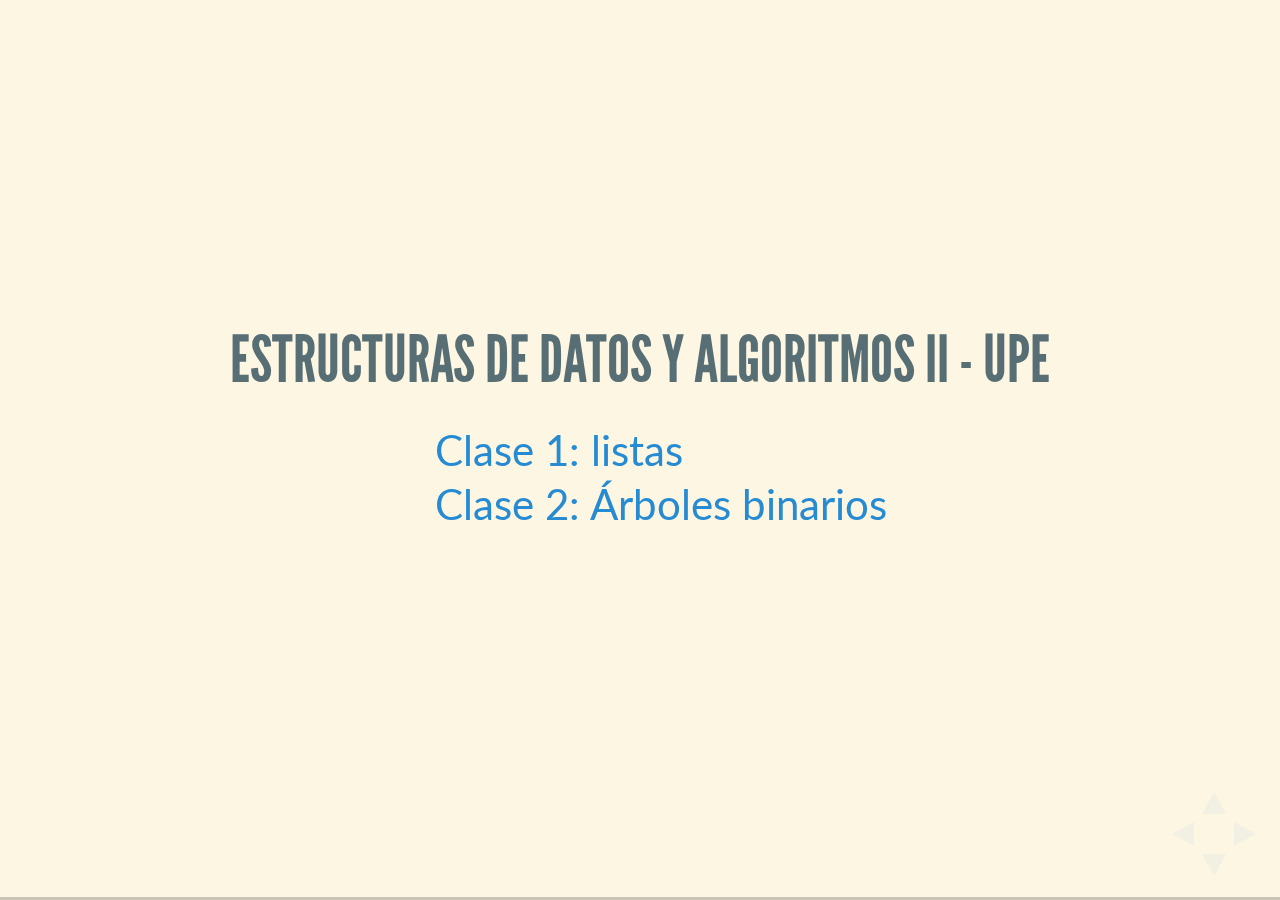
==== index.html @ 0b1352e3 "initial commit" ====
<!doctype html>
<html lang="es">
  <head>
    <meta charset="utf-8">

    <title>Estructuras de Datos y Algoritmos II</title>

    <meta name="Estructuras de Datos y Algoritmos II">
    <meta name="author" content="Fernando Martínez">

    <meta name="apple-mobile-web-app-capable" content="yes" />
    <meta name="apple-mobile-web-app-status-bar-style" content="black-translucent" />

    <meta name="viewport" content="width=device-width, initial-scale=1.0, maximum-scale=1.0, user-scalable=no, minimal-ui">

    <link rel="stylesheet" href="css/reveal.css">
    <link rel="stylesheet" href="css/theme/solarized.css" id="theme">

    <!-- Code syntax highlighting -->
    <link rel="stylesheet" href="lib/css/zenburn.css">

    <!-- Printing and PDF exports -->
    <script>
     var link = document.createElement( 'link' );
     link.rel = 'stylesheet';
     link.type = 'text/css';
     link.href = window.location.search.match( /print-pdf/gi ) ? 'css/print/pdf.css' : 'css/print/paper.css';
     document.getElementsByTagName( 'head' )[0].appendChild( link );
    </script>

    <link rel="stylesheet" href="/css/helpers.css">

    <!--[if lt IE 9]>
    <script src="lib/js/html5shiv.js"></script>
    <![endif]-->
  </head>

  <body>
    <div class="reveal">
      <div class="slides">
	<section>
	  <h3>  Estructuras de Datos y Algoritmos II - UPE </h3>
          <ul style="list-style: none">   
            <li> <a href="clase1.html"> Clase 1: listas </a></li>
            <li> <a href="clase2.html"> Clase 2: Árboles binarios </a></li>
          </ul>
	</section>
      </div>
      
    <script src="lib/js/head.min.js"></script>
    <script src="js/reveal.js"></script>
    <script>

     // Full list of configuration options available at:
     // https://github.com/hakimel/reveal.js#configuration
     Reveal.initialize({
       controls: true,
       progress: true,
       history: true,
       center: true,

       transition: 'slide', // none/fade/slide/convex/concave/zoom

       // Optional reveal.js plugins
       dependencies: [
	 { src: 'lib/js/classList.js', condition: function() { return !document.body.classList; } },
	 { src: 'plugin/markdown/marked.js', condition: function() { return !!document.querySelector( '[data-markdown]' ); } },
	 { src: 'plugin/markdown/markdown.js', condition: function() { return !!document.querySelector( '[data-markdown]' ); } },
	 { src: 'plugin/highlight/highlight.js', async: true, condition: function() { return !!document.querySelector( 'pre code' ); }, callback: function() { hljs.initHighlightingOnLoad(); } },
	 { src: 'plugin/zoom-js/zoom.js', async: true },
	 { src: 'plugin/notes/notes.js', async: true }
       ]
     });

    </script>

  </body>
</html>
---- css/reveal.css ----
/*!
 * reveal.js
 * http://lab.hakim.se/reveal-js
 * MIT licensed
 *
 * Copyright (C) 2015 Hakim El Hattab, http://hakim.se
 */
/*********************************************
 * RESET STYLES
 *********************************************/
html, body, .reveal div, .reveal span, .reveal applet, .reveal object, .reveal iframe, .reveal h1, .reveal h2, .reveal h3, .reveal h4, .reveal h5, .reveal h6, .reveal p, .reveal blockquote, .reveal pre, .reveal a, .reveal abbr, .reveal acronym, .reveal address, .reveal big, .reveal cite, .reveal code, .reveal del, .reveal dfn, .reveal em, .reveal img, .reveal ins, .reveal kbd, .reveal q, .reveal s, .reveal samp, .reveal small, .reveal strike, .reveal strong, .reveal sub, .reveal sup, .reveal tt, .reveal var, .reveal b, .reveal u, .reveal center, .reveal dl, .reveal dt, .reveal dd, .reveal ol, .reveal ul, .reveal li, .reveal fieldset, .reveal form, .reveal label, .reveal legend, .reveal table, .reveal caption, .reveal tbody, .reveal tfoot, .reveal thead, .reveal tr, .reveal th, .reveal td, .reveal article, .reveal aside, .reveal canvas, .reveal details, .reveal embed, .reveal figure, .reveal figcaption, .reveal footer, .reveal header, .reveal hgroup, .reveal menu, .reveal nav, .reveal output, .reveal ruby, .reveal section, .reveal summary, .reveal time, .reveal mark, .reveal audio, video {
  margin: 0;
  padding: 0;
  border: 0;
  font-size: 100%;
  font: inherit;
  vertical-align: baseline; }

.reveal article, .reveal aside, .reveal details, .reveal figcaption, .reveal figure, .reveal footer, .reveal header, .reveal hgroup, .reveal menu, .reveal nav, .reveal section {
  display: block; }

/*********************************************
 * GLOBAL STYLES
 *********************************************/
html, body {
  width: 100%;
  height: 100%;
  overflow: hidden; }

body {
  position: relative;
  line-height: 1;
  background-color: #fff;
  color: #000; }

::-moz-selection {
  background: #FF5E99;
  color: #fff;
  text-shadow: none; }

::selection {
  background: #FF5E99;
  color: #fff;
  text-shadow: none; }

/*********************************************
 * VIEW FRAGMENTS
 *********************************************/
.reveal .slides section .fragment {
  opacity: 0;
  visibility: hidden;
  -webkit-transition: all 0.2s ease;
          transition: all 0.2s ease; }
  .reveal .slides section .fragment.visible {
    opacity: 1;
    visibility: visible; }

.reveal .slides section .fragment.grow {
  opacity: 1;
  visibility: visible; }
  .reveal .slides section .fragment.grow.visible {
    -webkit-transform: scale(1.3);
        -ms-transform: scale(1.3);
            transform: scale(1.3); }

.reveal .slides section .fragment.shrink {
  opacity: 1;
  visibility: visible; }
  .reveal .slides section .fragment.shrink.visible {
    -webkit-transform: scale(0.7);
        -ms-transform: scale(0.7);
            transform: scale(0.7); }

.reveal .slides section .fragment.zoom-in {
  -webkit-transform: scale(0.1);
      -ms-transform: scale(0.1);
          transform: scale(0.1); }
  .reveal .slides section .fragment.zoom-in.visible {
    -webkit-transform: scale(1);
        -ms-transform: scale(1);
            transform: scale(1); }

.reveal .slides section .fragment.roll-in {
  -webkit-transform: rotateX(90deg);
          transform: rotateX(90deg); }
  .reveal .slides section .fragment.roll-in.visible {
    -webkit-transform: rotateX(0);
            transform: rotateX(0); }

.reveal .slides section .fragment.fade-out {
  opacity: 1;
  visibility: visible; }
  .reveal .slides section .fragment.fade-out.visible {
    opacity: 0;
    visibility: hidden; }

.reveal .slides section .fragment.semi-fade-out {
  opacity: 1;
  visibility: visible; }
  .reveal .slides section .fragment.semi-fade-out.visible {
    opacity: 0.5;
    visibility: visible; }

.reveal .slides section .fragment.strike {
  opacity: 1; }
  .reveal .slides section .fragment.strike.visible {
    text-decoration: line-through; }

.reveal .slides section .fragment.current-visible {
  opacity: 0;
  visibility: hidden; }
  .reveal .slides section .fragment.current-visible.current-fragment {
    opacity: 1;
    visibility: visible; }

.reveal .slides section .fragment.highlight-red, .reveal .slides section .fragment.highlight-current-red, .reveal .slides section .fragment.highlight-green, .reveal .slides section .fragment.highlight-current-green, .reveal .slides section .fragment.highlight-blue, .reveal .slides section .fragment.highlight-current-blue {
  opacity: 1;
  visibility: visible; }

.reveal .slides section .fragment.highlight-red.visible {
  color: #ff2c2d; }

.reveal .slides section .fragment.highlight-green.visible {
  color: #17ff2e; }

.reveal .slides section .fragment.highlight-blue.visible {
  color: #1b91ff; }

.reveal .slides section .fragment.highlight-current-red.current-fragment {
  color: #ff2c2d; }

.reveal .slides section .fragment.highlight-current-green.current-fragment {
  color: #17ff2e; }

.reveal .slides section .fragment.highlight-current-blue.current-fragment {
  color: #1b91ff; }

/*********************************************
 * DEFAULT ELEMENT STYLES
 *********************************************/
/* Fixes issue in Chrome where italic fonts did not appear when printing to PDF */
.reveal:after {
  content: '';
  font-style: italic; }

.reveal iframe {
  z-index: 1; }

/** Prevents layering issues in certain browser/transition combinations */
.reveal a {
  position: relative; }

.reveal .stretch {
  max-width: none;
  max-height: none; }

.reveal pre.stretch code {
  height: 100%;
  max-height: 100%;
  -moz-box-sizing: border-box;
       box-sizing: border-box; }

/*********************************************
 * CONTROLS
 *********************************************/
.reveal .controls {
  display: none;
  position: fixed;
  width: 110px;
  height: 110px;
  z-index: 30;
  right: 10px;
  bottom: 10px;
  -webkit-user-select: none; }

.reveal .controls div {
  position: absolute;
  opacity: 0.05;
  width: 0;
  height: 0;
  border: 12px solid transparent;
  -webkit-transform: scale(0.9999);
      -ms-transform: scale(0.9999);
          transform: scale(0.9999);
  -webkit-transition: all 0.2s ease;
          transition: all 0.2s ease;
  -webkit-tap-highlight-color: rgba(0, 0, 0, 0); }

.reveal .controls div.enabled {
  opacity: 0.7;
  cursor: pointer; }

.reveal .controls div.enabled:active {
  margin-top: 1px; }

.reveal .controls div.navigate-left {
  top: 42px;
  border-right-width: 22px;
  border-right-color: #000; }

.reveal .controls div.navigate-left.fragmented {
  opacity: 0.3; }

.reveal .controls div.navigate-right {
  left: 74px;
  top: 42px;
  border-left-width: 22px;
  border-left-color: #000; }

.reveal .controls div.navigate-right.fragmented {
  opacity: 0.3; }

.reveal .controls div.navigate-up {
  left: 42px;
  border-bottom-width: 22px;
  border-bottom-color: #000; }

.reveal .controls div.navigate-up.fragmented {
  opacity: 0.3; }

.reveal .controls div.navigate-down {
  left: 42px;
  top: 74px;
  border-top-width: 22px;
  border-top-color: #000; }

.reveal .controls div.navigate-down.fragmented {
  opacity: 0.3; }

/*********************************************
 * PROGRESS BAR
 *********************************************/
.reveal .progress {
  position: fixed;
  display: none;
  height: 3px;
  width: 100%;
  bottom: 0;
  left: 0;
  z-index: 10;
  background-color: rgba(0, 0, 0, 0.2); }

.reveal .progress:after {
  content: '';
  display: block;
  position: absolute;
  height: 20px;
  width: 100%;
  top: -20px; }

.reveal .progress span {
  display: block;
  height: 100%;
  width: 0px;
  background-color: #000;
  -webkit-transition: width 800ms cubic-bezier(0.26, 0.86, 0.44, 0.985);
          transition: width 800ms cubic-bezier(0.26, 0.86, 0.44, 0.985); }

/*********************************************
 * SLIDE NUMBER
 *********************************************/
.reveal .slide-number {
  position: fixed;
  display: block;
  right: 15px;
  bottom: 15px;
  opacity: 0.5;
  z-index: 31;
  font-size: 12px; }

/*********************************************
 * SLIDES
 *********************************************/
.reveal {
  position: relative;
  width: 100%;
  height: 100%;
  -ms-touch-action: none;
      touch-action: none; }

.reveal .slides {
  position: absolute;
  width: 100%;
  height: 100%;
  top: 0;
  right: 0;
  bottom: 0;
  left: 0;
  margin: auto;
  overflow: visible;
  z-index: 1;
  text-align: center;
  -webkit-perspective: 600px;
          perspective: 600px;
  -webkit-perspective-origin: 50% 40%;
          perspective-origin: 50% 40%; }

.reveal .slides > section {
  -ms-perspective: 600px; }

.reveal .slides > section, .reveal .slides > section > section {
  display: none;
  position: absolute;
  width: 100%;
  padding: 20px 0px;
  z-index: 10;
  -webkit-transform-style: preserve-3d;
          transform-style: preserve-3d;
  -webkit-transition: -webkit-transform-origin 800ms cubic-bezier(0.26, 0.86, 0.44, 0.985), -webkit-transform 800ms cubic-bezier(0.26, 0.86, 0.44, 0.985), visibility 800ms cubic-bezier(0.26, 0.86, 0.44, 0.985), opacity 800ms cubic-bezier(0.26, 0.86, 0.44, 0.985);
          transition: -ms-transform-origin 800ms cubic-bezier(0.26, 0.86, 0.44, 0.985), transform 800ms cubic-bezier(0.26, 0.86, 0.44, 0.985), visibility 800ms cubic-bezier(0.26, 0.86, 0.44, 0.985), opacity 800ms cubic-bezier(0.26, 0.86, 0.44, 0.985);
          transition: transform-origin 800ms cubic-bezier(0.26, 0.86, 0.44, 0.985), transform 800ms cubic-bezier(0.26, 0.86, 0.44, 0.985), visibility 800ms cubic-bezier(0.26, 0.86, 0.44, 0.985), opacity 800ms cubic-bezier(0.26, 0.86, 0.44, 0.985); }

/* Global transition speed settings */
.reveal[data-transition-speed="fast"] .slides section {
  -webkit-transition-duration: 400ms;
          transition-duration: 400ms; }

.reveal[data-transition-speed="slow"] .slides section {
  -webkit-transition-duration: 1200ms;
          transition-duration: 1200ms; }

/* Slide-specific transition speed overrides */
.reveal .slides section[data-transition-speed="fast"] {
  -webkit-transition-duration: 400ms;
          transition-duration: 400ms; }

.reveal .slides section[data-transition-speed="slow"] {
  -webkit-transition-duration: 1200ms;
          transition-duration: 1200ms; }

.reveal .slides > section.stack {
  padding-top: 0;
  padding-bottom: 0; }

.reveal .slides > section.present, .reveal .slides > section > section.present {
  display: block;
  z-index: 11;
  opacity: 1; }

.reveal.center, .reveal.center .slides, .reveal.center .slides section {
  min-height: 0 !important; }

/* Don't allow interaction with invisible slides */
.reveal .slides > section.future, .reveal .slides > section > section.future, .reveal .slides > section.past, .reveal .slides > section > section.past {
  pointer-events: none; }

.reveal.overview .slides > section, .reveal.overview .slides > section > section {
  pointer-events: auto; }

.reveal .slides > section.past, .reveal .slides > section.future, .reveal .slides > section > section.past, .reveal .slides > section > section.future {
  opacity: 0; }

/*********************************************
 * SLIDE TRANSITION
 * Aliased 'linear' for backwards compatibility
 *********************************************/
.reveal.slide section, .reveal.linear section {
  -webkit-backface-visibility: hidden;
          backface-visibility: hidden; }

.reveal .slides > section[data-transition=slide].past, .reveal.slide .slides > section:not([data-transition]).past, .reveal .slides > section[data-transition=linear].past, .reveal.linear .slides > section:not([data-transition]).past {
  -webkit-transform: translate(-150%, 0);
      -ms-transform: translate(-150%, 0);
          transform: translate(-150%, 0); }

.reveal .slides > section[data-transition=slide].future, .reveal.slide .slides > section:not([data-transition]).future, .reveal .slides > section[data-transition=linear].future, .reveal.linear .slides > section:not([data-transition]).future {
  -webkit-transform: translate(150%, 0);
      -ms-transform: translate(150%, 0);
          transform: translate(150%, 0); }

.reveal .slides > section > section[data-transition=slide].past, .reveal.slide .slides > section > section:not([data-transition]).past, .reveal .slides > section > section[data-transition=linear].past, .reveal.linear .slides > section > section:not([data-transition]).past {
  -webkit-transform: translate(0, -150%);
      -ms-transform: translate(0, -150%);
          transform: translate(0, -150%); }

.reveal .slides > section > section[data-transition=slide].future, .reveal.slide .slides > section > section:not([data-transition]).future, .reveal .slides > section > section[data-transition=linear].future, .reveal.linear .slides > section > section:not([data-transition]).future {
  -webkit-transform: translate(0, 150%);
      -ms-transform: translate(0, 150%);
          transform: translate(0, 150%); }

/*********************************************
 * CONVEX TRANSITION
 * Aliased 'default' for backwards compatibility
 *********************************************/
.reveal .slides > section[data-transition=default].past, .reveal.default .slides > section:not([data-transition]).past, .reveal .slides > section[data-transition=convex].past, .reveal.convex .slides > section:not([data-transition]).past {
  -webkit-transform: translate3d(-100%, 0, 0) rotateY(-90deg) translate3d(-100%, 0, 0);
          transform: translate3d(-100%, 0, 0) rotateY(-90deg) translate3d(-100%, 0, 0); }

.reveal .slides > section[data-transition=default].future, .reveal.default .slides > section:not([data-transition]).future, .reveal .slides > section[data-transition=convex].future, .reveal.convex .slides > section:not([data-transition]).future {
  -webkit-transform: translate3d(100%, 0, 0) rotateY(90deg) translate3d(100%, 0, 0);
          transform: translate3d(100%, 0, 0) rotateY(90deg) translate3d(100%, 0, 0); }

.reveal .slides > section > section[data-transition=default].past, .reveal.default .slides > section > section:not([data-transition]).past, .reveal .slides > section > section[data-transition=convex].past, .reveal.convex .slides > section > section:not([data-transition]).past {
  -webkit-transform: translate3d(0, -300px, 0) rotateX(70deg) translate3d(0, -300px, 0);
          transform: translate3d(0, -300px, 0) rotateX(70deg) translate3d(0, -300px, 0); }

.reveal .slides > section > section[data-transition=default].future, .reveal.default .slides > section > section:not([data-transition]).future, .reveal .slides > section > section[data-transition=convex].future, .reveal.convex .slides > section > section:not([data-transition]).future {
  -webkit-transform: translate3d(0, 300px, 0) rotateX(-70deg) translate3d(0, 300px, 0);
          transform: translate3d(0, 300px, 0) rotateX(-70deg) translate3d(0, 300px, 0); }

/*********************************************
 * CONCAVE TRANSITION
 *********************************************/
.reveal .slides > section[data-transition=concave].past, .reveal.concave .slides > section:not([data-transition]).past {
  -webkit-transform: translate3d(-100%, 0, 0) rotateY(90deg) translate3d(-100%, 0, 0);
          transform: translate3d(-100%, 0, 0) rotateY(90deg) translate3d(-100%, 0, 0); }

.reveal .slides > section[data-transition=concave].future, .reveal.concave .slides > section:not([data-transition]).future {
  -webkit-transform: translate3d(100%, 0, 0) rotateY(-90deg) translate3d(100%, 0, 0);
          transform: translate3d(100%, 0, 0) rotateY(-90deg) translate3d(100%, 0, 0); }

.reveal .slides > section > section[data-transition=concave].past, .reveal.concave .slides > section > section:not([data-transition]).past {
  -webkit-transform: translate3d(0, -80%, 0) rotateX(-70deg) translate3d(0, -80%, 0);
          transform: translate3d(0, -80%, 0) rotateX(-70deg) translate3d(0, -80%, 0); }

.reveal .slides > section > section[data-transition=concave].future, .reveal.concave .slides > section > section:not([data-transition]).future {
  -webkit-transform: translate3d(0, 80%, 0) rotateX(70deg) translate3d(0, 80%, 0);
          transform: translate3d(0, 80%, 0) rotateX(70deg) translate3d(0, 80%, 0); }

/*********************************************
 * ZOOM TRANSITION
 *********************************************/
.reveal .slides > section[data-transition=zoom], .reveal.zoom .slides > section:not([data-transition]) {
  -webkit-transition-timing-function: ease;
          transition-timing-function: ease; }

.reveal .slides > section[data-transition=zoom].past, .reveal.zoom .slides > section:not([data-transition]).past {
  visibility: hidden;
  -webkit-transform: scale(16);
      -ms-transform: scale(16);
          transform: scale(16); }

.reveal .slides > section[data-transition=zoom].future, .reveal.zoom .slides > section:not([data-transition]).future {
  visibility: hidden;
  -webkit-transform: scale(0.2);
      -ms-transform: scale(0.2);
          transform: scale(0.2); }

.reveal .slides > section > section[data-transition=zoom].past, .reveal.zoom .slides > section > section:not([data-transition]).past {
  -webkit-transform: translate(0, -150%);
      -ms-transform: translate(0, -150%);
          transform: translate(0, -150%); }

.reveal .slides > section > section[data-transition=zoom].future, .reveal.zoom .slides > section > section:not([data-transition]).future {
  -webkit-transform: translate(0, 150%);
      -ms-transform: translate(0, 150%);
          transform: translate(0, 150%); }

/*********************************************
 * CUBE TRANSITION
 *********************************************/
.reveal.cube .slides {
  -webkit-perspective: 1300px;
          perspective: 1300px; }

.reveal.cube .slides section {
  padding: 30px;
  min-height: 700px;
  -webkit-backface-visibility: hidden;
          backface-visibility: hidden;
  -moz-box-sizing: border-box;
       box-sizing: border-box; }

.reveal.center.cube .slides section {
  min-height: 0; }

.reveal.cube .slides section:not(.stack):before {
  content: '';
  position: absolute;
  display: block;
  width: 100%;
  height: 100%;
  left: 0;
  top: 0;
  background: rgba(0, 0, 0, 0.1);
  border-radius: 4px;
  -webkit-transform: translateZ(-20px);
          transform: translateZ(-20px); }

.reveal.cube .slides section:not(.stack):after {
  content: '';
  position: absolute;
  display: block;
  width: 90%;
  height: 30px;
  left: 5%;
  bottom: 0;
  background: none;
  z-index: 1;
  border-radius: 4px;
  box-shadow: 0px 95px 25px rgba(0, 0, 0, 0.2);
  -webkit-transform: translateZ(-90px) rotateX(65deg);
          transform: translateZ(-90px) rotateX(65deg); }

.reveal.cube .slides > section.stack {
  padding: 0;
  background: none; }

.reveal.cube .slides > section.past {
  -webkit-transform-origin: 100% 0%;
      -ms-transform-origin: 100% 0%;
          transform-origin: 100% 0%;
  -webkit-transform: translate3d(-100%, 0, 0) rotateY(-90deg);
          transform: translate3d(-100%, 0, 0) rotateY(-90deg); }

.reveal.cube .slides > section.future {
  -webkit-transform-origin: 0% 0%;
      -ms-transform-origin: 0% 0%;
          transform-origin: 0% 0%;
  -webkit-transform: translate3d(100%, 0, 0) rotateY(90deg);
          transform: translate3d(100%, 0, 0) rotateY(90deg); }

.reveal.cube .slides > section > section.past {
  -webkit-transform-origin: 0% 100%;
      -ms-transform-origin: 0% 100%;
          transform-origin: 0% 100%;
  -webkit-transform: translate3d(0, -100%, 0) rotateX(90deg);
          transform: translate3d(0, -100%, 0) rotateX(90deg); }

.reveal.cube .slides > section > section.future {
  -webkit-transform-origin: 0% 0%;
      -ms-transform-origin: 0% 0%;
          transform-origin: 0% 0%;
  -webkit-transform: translate3d(0, 100%, 0) rotateX(-90deg);
          transform: translate3d(0, 100%, 0) rotateX(-90deg); }

/*********************************************
 * PAGE TRANSITION
 *********************************************/
.reveal.page .slides {
  -webkit-perspective-origin: 0% 50%;
          perspective-origin: 0% 50%;
  -webkit-perspective: 3000px;
          perspective: 3000px; }

.reveal.page .slides section {
  padding: 30px;
  min-height: 700px;
  -moz-box-sizing: border-box;
       box-sizing: border-box; }

.reveal.page .slides section.past {
  z-index: 12; }

.reveal.page .slides section:not(.stack):before {
  content: '';
  position: absolute;
  display: block;
  width: 100%;
  height: 100%;
  left: 0;
  top: 0;
  background: rgba(0, 0, 0, 0.1);
  -webkit-transform: translateZ(-20px);
          transform: translateZ(-20px); }

.reveal.page .slides section:not(.stack):after {
  content: '';
  position: absolute;
  display: block;
  width: 90%;
  height: 30px;
  left: 5%;
  bottom: 0;
  background: none;
  z-index: 1;
  border-radius: 4px;
  box-shadow: 0px 95px 25px rgba(0, 0, 0, 0.2);
  -webkit-transform: translateZ(-90px) rotateX(65deg); }

.reveal.page .slides > section.stack {
  padding: 0;
  background: none; }

.reveal.page .slides > section.past {
  -webkit-transform-origin: 0% 0%;
      -ms-transform-origin: 0% 0%;
          transform-origin: 0% 0%;
  -webkit-transform: translate3d(-40%, 0, 0) rotateY(-80deg);
          transform: translate3d(-40%, 0, 0) rotateY(-80deg); }

.reveal.page .slides > section.future {
  -webkit-transform-origin: 100% 0%;
      -ms-transform-origin: 100% 0%;
          transform-origin: 100% 0%;
  -webkit-transform: translate3d(0, 0, 0);
          transform: translate3d(0, 0, 0); }

.reveal.page .slides > section > section.past {
  -webkit-transform-origin: 0% 0%;
      -ms-transform-origin: 0% 0%;
          transform-origin: 0% 0%;
  -webkit-transform: translate3d(0, -40%, 0) rotateX(80deg);
          transform: translate3d(0, -40%, 0) rotateX(80deg); }

.reveal.page .slides > section > section.future {
  -webkit-transform-origin: 0% 100%;
      -ms-transform-origin: 0% 100%;
          transform-origin: 0% 100%;
  -webkit-transform: translate3d(0, 0, 0);
          transform: translate3d(0, 0, 0); }

/*********************************************
 * FADE TRANSITION
 *********************************************/
.reveal .slides section[data-transition=fade], .reveal.fade .slides section:not([data-transition]), .reveal.fade .slides > section > section:not([data-transition]) {
  -webkit-transform: none;
      -ms-transform: none;
          transform: none;
  -webkit-transition: opacity 0.5s;
          transition: opacity 0.5s; }

.reveal.fade.overview .slides section, .reveal.fade.overview .slides > section > section {
  -webkit-transition: none;
          transition: none; }

/*********************************************
 * NO TRANSITION
 *********************************************/
.reveal .slides section[data-transition=none], .reveal.none .slides section:not([data-transition]) {
  -webkit-transform: none;
      -ms-transform: none;
          transform: none;
  -webkit-transition: none;
          transition: none; }

/*********************************************
 * OVERVIEW
 *********************************************/
.reveal.overview .slides {
  -webkit-perspective-origin: 50% 50%;
          perspective-origin: 50% 50%;
  -webkit-perspective: 700px;
          perspective: 700px; }

.reveal.overview .slides section {
  height: 700px;
  overflow: hidden;
  opacity: 1 !important;
  visibility: visible !important;
  cursor: pointer;
  background: rgba(0, 0, 0, 0.1);
  -moz-box-sizing: border-box;
       box-sizing: border-box; }

.reveal.overview .slides section, .reveal.overview-deactivating .slides section {
  -webkit-transition: none !important;
          transition: none !important; }

.reveal.overview .slides section .fragment {
  opacity: 1; }

.reveal.overview .slides section:after, .reveal.overview .slides section:before {
  display: none !important; }

.reveal.overview .slides section > section {
  opacity: 1;
  cursor: pointer; }

.reveal.overview .slides section:hover {
  background: rgba(0, 0, 0, 0.3); }

.reveal.overview .slides section.present {
  background: rgba(0, 0, 0, 0.3); }

.reveal.overview .slides > section.stack {
  padding: 0;
  top: 0 !important;
  background: none;
  overflow: visible; }

/*********************************************
 * PAUSED MODE
 *********************************************/
.reveal .pause-overlay {
  position: absolute;
  top: 0;
  left: 0;
  width: 100%;
  height: 100%;
  background: black;
  visibility: hidden;
  opacity: 0;
  z-index: 100;
  -webkit-transition: all 1s ease;
          transition: all 1s ease; }

.reveal.paused .pause-overlay {
  visibility: visible;
  opacity: 1; }

/*********************************************
 * FALLBACK
 *********************************************/
.no-transforms {
  overflow-y: auto; }

.no-transforms .reveal .slides {
  position: relative;
  width: 80%;
  height: auto !important;
  top: 0;
  left: 50%;
  margin: 0;
  text-align: center; }

.no-transforms .reveal .controls, .no-transforms .reveal .progress {
  display: none !important; }

.no-transforms .reveal .slides section {
  display: block !important;
  opacity: 1 !important;
  position: relative !important;
  height: auto;
  min-height: 0;
  top: 0;
  left: -50%;
  margin: 70px 0;
  -webkit-transform: none;
      -ms-transform: none;
          transform: none; }

.no-transforms .reveal .slides section section {
  left: 0; }

.reveal .no-transition, .reveal .no-transition * {
  -webkit-transition: none !important;
          transition: none !important; }

/*********************************************
 * PER-SLIDE BACKGROUNDS
 *********************************************/
.reveal > .backgrounds {
  position: absolute;
  width: 100%;
  height: 100%;
  top: 0;
  left: 0;
  -webkit-perspective: 600px;
          perspective: 600px; }

.reveal .slide-background {
  display: none;
  position: absolute;
  width: 100%;
  height: 100%;
  opacity: 0;
  visibility: hidden;
  background-color: rgba(0, 0, 0, 0);
  background-position: 50% 50%;
  background-repeat: no-repeat;
  background-size: cover;
  -webkit-transition: all 800ms cubic-bezier(0.26, 0.86, 0.44, 0.985);
          transition: all 800ms cubic-bezier(0.26, 0.86, 0.44, 0.985); }

.reveal .slide-background.stack {
  display: block; }

.reveal .slide-background.present {
  opacity: 1;
  visibility: visible; }

.print-pdf .reveal .slide-background {
  opacity: 1 !important;
  visibility: visible !important; }

/* Video backgrounds */
.reveal .slide-background video {
  position: absolute;
  width: 100%;
  height: 100%;
  max-width: none;
  max-height: none;
  top: 0;
  left: 0; }

/* Immediate transition style */
.reveal[data-background-transition=none] > .backgrounds .slide-background, .reveal > .backgrounds .slide-background[data-background-transition=none] {
  -webkit-transition: none;
          transition: none; }

/* Slide */
.reveal[data-background-transition=slide] > .backgrounds .slide-background, .reveal > .backgrounds .slide-background[data-background-transition=slide] {
  opacity: 1;
  -webkit-backface-visibility: hidden;
          backface-visibility: hidden; }

.reveal[data-background-transition=slide] > .backgrounds .slide-background.past, .reveal > .backgrounds .slide-background.past[data-background-transition=slide] {
  -webkit-transform: translate(-100%, 0);
      -ms-transform: translate(-100%, 0);
          transform: translate(-100%, 0); }

.reveal[data-background-transition=slide] > .backgrounds .slide-background.future, .reveal > .backgrounds .slide-background.future[data-background-transition=slide] {
  -webkit-transform: translate(100%, 0);
      -ms-transform: translate(100%, 0);
          transform: translate(100%, 0); }

.reveal[data-background-transition=slide] > .backgrounds .slide-background > .slide-background.past, .reveal > .backgrounds .slide-background > .slide-background.past[data-background-transition=slide] {
  -webkit-transform: translate(0, -100%);
      -ms-transform: translate(0, -100%);
          transform: translate(0, -100%); }

.reveal[data-background-transition=slide] > .backgrounds .slide-background > .slide-background.future, .reveal > .backgrounds .slide-background > .slide-background.future[data-background-transition=slide] {
  -webkit-transform: translate(0, 100%);
      -ms-transform: translate(0, 100%);
          transform: translate(0, 100%); }

/* Convex */
.reveal[data-background-transition=convex] > .backgrounds .slide-background.past, .reveal > .backgrounds .slide-background.past[data-background-transition=convex] {
  opacity: 0;
  -webkit-transform: translate3d(-100%, 0, 0) rotateY(-90deg) translate3d(-100%, 0, 0);
          transform: translate3d(-100%, 0, 0) rotateY(-90deg) translate3d(-100%, 0, 0); }

.reveal[data-background-transition=convex] > .backgrounds .slide-background.future, .reveal > .backgrounds .slide-background.future[data-background-transition=convex] {
  opacity: 0;
  -webkit-transform: translate3d(100%, 0, 0) rotateY(90deg) translate3d(100%, 0, 0);
          transform: translate3d(100%, 0, 0) rotateY(90deg) translate3d(100%, 0, 0); }

.reveal[data-background-transition=convex] > .backgrounds .slide-background > .slide-background.past, .reveal > .backgrounds .slide-background > .slide-background.past[data-background-transition=convex] {
  opacity: 0;
  -webkit-transform: translate3d(0, -100%, 0) rotateX(90deg) translate3d(0, -100%, 0);
          transform: translate3d(0, -100%, 0) rotateX(90deg) translate3d(0, -100%, 0); }

.reveal[data-background-transition=convex] > .backgrounds .slide-background > .slide-background.future, .reveal > .backgrounds .slide-background > .slide-background.future[data-background-transition=convex] {
  opacity: 0;
  -webkit-transform: translate3d(0, 100%, 0) rotateX(-90deg) translate3d(0, 100%, 0);
          transform: translate3d(0, 100%, 0) rotateX(-90deg) translate3d(0, 100%, 0); }

/* Concave */
.reveal[data-background-transition=concave] > .backgrounds .slide-background.past, .reveal > .backgrounds .slide-background.past[data-background-transition=concave] {
  opacity: 0;
  -webkit-transform: translate3d(-100%, 0, 0) rotateY(90deg) translate3d(-100%, 0, 0);
          transform: translate3d(-100%, 0, 0) rotateY(90deg) translate3d(-100%, 0, 0); }

.reveal[data-background-transition=concave] > .backgrounds .slide-background.future, .reveal > .backgrounds .slide-background.future[data-background-transition=concave] {
  opacity: 0;
  -webkit-transform: translate3d(100%, 0, 0) rotateY(-90deg) translate3d(100%, 0, 0);
          transform: translate3d(100%, 0, 0) rotateY(-90deg) translate3d(100%, 0, 0); }

.reveal[data-background-transition=concave] > .backgrounds .slide-background > .slide-background.past, .reveal > .backgrounds .slide-background > .slide-background.past[data-background-transition=concave] {
  opacity: 0;
  -webkit-transform: translate3d(0, -100%, 0) rotateX(-90deg) translate3d(0, -100%, 0);
          transform: translate3d(0, -100%, 0) rotateX(-90deg) translate3d(0, -100%, 0); }

.reveal[data-background-transition=concave] > .backgrounds .slide-background > .slide-background.future, .reveal > .backgrounds .slide-background > .slide-background.future[data-background-transition=concave] {
  opacity: 0;
  -webkit-transform: translate3d(0, 100%, 0) rotateX(90deg) translate3d(0, 100%, 0);
          transform: translate3d(0, 100%, 0) rotateX(90deg) translate3d(0, 100%, 0); }

/* Zoom */
.reveal[data-background-transition=zoom] > .backgrounds .slide-background, .reveal > .backgrounds .slide-background[data-background-transition=zoom] {
  -webkit-transition-timing-function: ease;
          transition-timing-function: ease; }

.reveal[data-background-transition=zoom] > .backgrounds .slide-background.past, .reveal > .backgrounds .slide-background.past[data-background-transition=zoom] {
  opacity: 0;
  visibility: hidden;
  -webkit-transform: scale(16);
      -ms-transform: scale(16);
          transform: scale(16); }

.reveal[data-background-transition=zoom] > .backgrounds .slide-background.future, .reveal > .backgrounds .slide-background.future[data-background-transition=zoom] {
  opacity: 0;
  visibility: hidden;
  -webkit-transform: scale(0.2);
      -ms-transform: scale(0.2);
          transform: scale(0.2); }

.reveal[data-background-transition=zoom] > .backgrounds .slide-background > .slide-background.past, .reveal > .backgrounds .slide-background > .slide-background.past[data-background-transition=zoom] {
  opacity: 0;
  visibility: hidden;
  -webkit-transform: scale(16);
      -ms-transform: scale(16);
          transform: scale(16); }

.reveal[data-background-transition=zoom] > .backgrounds .slide-background > .slide-background.future, .reveal > .backgrounds .slide-background > .slide-background.future[data-background-transition=zoom] {
  opacity: 0;
  visibility: hidden;
  -webkit-transform: scale(0.2);
      -ms-transform: scale(0.2);
          transform: scale(0.2); }

/* Global transition speed settings */
.reveal[data-transition-speed="fast"] > .backgrounds .slide-background {
  -webkit-transition-duration: 400ms;
          transition-duration: 400ms; }

.reveal[data-transition-speed="slow"] > .backgrounds .slide-background {
  -webkit-transition-duration: 1200ms;
          transition-duration: 1200ms; }

/*********************************************
 * RTL SUPPORT
 *********************************************/
.reveal.rtl .slides, .reveal.rtl .slides h1, .reveal.rtl .slides h2, .reveal.rtl .slides h3, .reveal.rtl .slides h4, .reveal.rtl .slides h5, .reveal.rtl .slides h6 {
  direction: rtl;
  font-family: sans-serif; }

.reveal.rtl pre, .reveal.rtl code {
  direction: ltr; }

.reveal.rtl ol, .reveal.rtl ul {
  text-align: right; }

.reveal.rtl .progress span {
  float: right; }

/*********************************************
 * PARALLAX BACKGROUND
 *********************************************/
.reveal.has-parallax-background .backgrounds {
  -webkit-transition: all 0.8s ease;
          transition: all 0.8s ease; }

/* Global transition speed settings */
.reveal.has-parallax-background[data-transition-speed="fast"] .backgrounds {
  -webkit-transition-duration: 400ms;
          transition-duration: 400ms; }

.reveal.has-parallax-background[data-transition-speed="slow"] .backgrounds {
  -webkit-transition-duration: 1200ms;
          transition-duration: 1200ms; }

/*********************************************
 * LINK PREVIEW OVERLAY
 *********************************************/
.reveal .overlay {
  position: absolute;
  top: 0;
  left: 0;
  width: 100%;
  height: 100%;
  z-index: 1000;
  background: rgba(0, 0, 0, 0.9);
  opacity: 0;
  visibility: hidden;
  -webkit-transition: all 0.3s ease;
          transition: all 0.3s ease; }

.reveal .overlay.visible {
  opacity: 1;
  visibility: visible; }

.reveal .overlay .spinner {
  position: absolute;
  display: block;
  top: 50%;
  left: 50%;
  width: 32px;
  height: 32px;
  margin: -16px 0 0 -16px;
  z-index: 10;
  background-image: url([data-uri]%2F%2F%2F6%2Bvr8nJybW1tcDAwOjo6Nvb26ioqKOjo7Ozs%2FLy8vz8%2FAAAAAAAAAAAACH%2FC05FVFNDQVBFMi4wAwEAAAAh%2FhpDcmVhdGVkIHdpdGggYWpheGxvYWQuaW5mbwAh%[base64]%2FV%2FnmOM82XiHRLYKhKP1oZmADdEAAAh%2BQQJCgAAACwAAAAAIAAgAAAE6hDISWlZpOrNp1lGNRSdRpDUolIGw5RUYhhHukqFu8DsrEyqnWThGvAmhVlteBvojpTDDBUEIFwMFBRAmBkSgOrBFZogCASwBDEY%2FCZSg7GSE0gSCjQBMVG023xWBhklAnoEdhQEfyNqMIcKjhRsjEdnezB%2BA4k8gTwJhFuiW4dokXiloUepBAp5qaKpp6%2BHo7aWW54wl7obvEe0kRuoplCGepwSx2jJvqHEmGt6whJpGpfJCHmOoNHKaHx61WiSR92E4lbFoq%2BB6QDtuetcaBPnW6%2BO7wDHpIiK9SaVK5GgV543tzjgGcghAgAh%[base64]%2B%2BG%2Bw48edZPK%2BM6hLJpQg484enXIdQFSS1u6UhksENEQAAIfkECQoAAAAsAAAAACAAIAAABOcQyEmpGKLqzWcZRVUQnZYg1aBSh2GUVEIQ2aQOE%2BG%2BcD4ntpWkZQj1JIiZIogDFFyHI0UxQwFugMSOFIPJftfVAEoZLBbcLEFhlQiqGp1Vd140AUklUN3eCA51C1EWMzMCezCBBmkxVIVHBWd3HHl9JQOIJSdSnJ0TDKChCwUJjoWMPaGqDKannasMo6WnM562R5YluZRwur0wpgqZE7NKUm%2BFNRPIhjBJxKZteWuIBMN4zRMIVIhffcgojwCF117i4nlLnY5ztRLsnOk%2BaV%2BoJY7V7m76PdkS4trKcdg0Zc0tTcKkRAAAIfkECQoAAAAsAAAAACAAIAAABO4QyEkpKqjqzScpRaVkXZWQEximw1BSCUEIlDohrft6cpKCk5xid5MNJTaAIkekKGQkWyKHkvhKsR7ARmitkAYDYRIbUQRQjWBwJRzChi9CRlBcY1UN4g0%[base64]%[base64]%2BE71SRQeyqUToLA7VxF0JDyIQh%2FMVVPMt1ECZlfcjZJ9mIKoaTl1MRIl5o4CUKXOwmyrCInCKqcWtvadL2SYhyASyNDJ0uIiRMDjI0Fd30%2FiI2UA5GSS5UDj2l6NoqgOgN4gksEBgYFf0FDqKgHnyZ9OX8HrgYHdHpcHQULXAS2qKpENRg7eAMLC7kTBaixUYFkKAzWAAnLC7FLVxLWDBLKCwaKTULgEwbLA4hJtOkSBNqITT3xEgfLpBtzE%2FjiuL04RGEBgwWhShRgQExHBAAh%2BQQJCgAAACwAAAAAIAAgAAAE7xDISWlSqerNpyJKhWRdlSAVoVLCWk6JKlAqAavhO9UkUHsqlE6CwO1cRdCQ8iEIfzFVTzLdRAmZX3I2SfZiCqGk5dTESJeaOAlClzsJsqwiJwiqnFrb2nS9kmIcgEsjQydLiIlHehhpejaIjzh9eomSjZR%[base64]%2BE71SRQeyqUToLA7VxF0JDyIQh%[base64]%2BE71SRQeyqUToLA7VxF0JDyIQh%2FMVVPMt1ECZlfcjZJ9mIKoaTl1MRIl5o4CUKXOwmyrCInCKqcWtvadL2SYhyASyNDJ0uIiUd6GAULDJCRiXo1CpGXDJOUjY%2BYip9DhToJA4RBLwMLCwVDfRgbBAaqqoZ1XBMHswsHtxtFaH1iqaoGNgAIxRpbFAgfPQSqpbgGBqUD1wBXeCYp1AYZ19JJOYgH1KwA4UBvQwXUBxPqVD9L3sbp2BNk2xvvFPJd%2BMFCN6HAAIKgNggY0KtEBAAh%[base64]%2BvsYMDAzZQPC9VCNkDWUhGkuE5PxJNwiUK4UfLzOlD4WvzAHaoG9nxPi5d%2BjYUqfAhhykOFwJWiAAAIfkECQoAAAAsAAAAACAAIAAABPAQyElpUqnqzaciSoVkXVUMFaFSwlpOCcMYlErAavhOMnNLNo8KsZsMZItJEIDIFSkLGQoQTNhIsFehRww2CQLKF0tYGKYSg%2BygsZIuNqJksKgbfgIGepNo2cIUB3V1B3IvNiBYNQaDSTtfhhx0CwVPI0UJe0%2Bbm4g5VgcGoqOcnjmjqDSdnhgEoamcsZuXO1aWQy8KAwOAuTYYGwi7w5h%2BKr0SJ8MFihpNbx%2B4Erq7BYBuzsdiH1jCAzoSfl0rVirNbRXlBBlLX%2BBP0XJLAPGzTkAuAOqb0WT5AH7OcdCm5B8TgRwSRKIHQtaLCwg1RAAAOwAAAAAAAAAAAA%3D%3D);
  visibility: visible;
  opacity: 0.6;
  -webkit-transition: all 0.3s ease;
          transition: all 0.3s ease; }

.reveal .overlay header {
  position: absolute;
  left: 0;
  top: 0;
  width: 100%;
  height: 40px;
  z-index: 2;
  border-bottom: 1px solid #222; }

.reveal .overlay header a {
  display: inline-block;
  width: 40px;
  height: 40px;
  padding: 0 10px;
  float: right;
  opacity: 0.6;
  -moz-box-sizing: border-box;
       box-sizing: border-box; }

.reveal .overlay header a:hover {
  opacity: 1; }

.reveal .overlay header a .icon {
  display: inline-block;
  width: 20px;
  height: 20px;
  background-position: 50% 50%;
  background-size: 100%;
  background-repeat: no-repeat; }

.reveal .overlay header a.close .icon {
  background-image: url([data-uri]); }

.reveal .overlay header a.external .icon {
  background-image: url([data-uri]); }

.reveal .overlay .viewport {
  position: absolute;
  top: 40px;
  right: 0;
  bottom: 0;
  left: 0; }

.reveal .overlay.overlay-preview .viewport iframe {
  width: 100%;
  height: 100%;
  max-width: 100%;
  max-height: 100%;
  border: 0;
  opacity: 0;
  visibility: hidden;
  -webkit-transition: all 0.3s ease;
          transition: all 0.3s ease; }

.reveal .overlay.overlay-preview.loaded .viewport iframe {
  opacity: 1;
  visibility: visible; }

.reveal .overlay.overlay-preview.loaded .spinner {
  opacity: 0;
  visibility: hidden;
  -webkit-transform: scale(0.2);
      -ms-transform: scale(0.2);
          transform: scale(0.2); }

.reveal .overlay.overlay-help .viewport {
  overflow: auto;
  color: #fff; }

.reveal .overlay.overlay-help .viewport .viewport-inner {
  width: 600px;
  margin: 0 auto;
  padding: 60px;
  text-align: center;
  letter-spacing: normal; }

.reveal .overlay.overlay-help .viewport .viewport-inner .title {
  font-size: 20px; }

.reveal .overlay.overlay-help .viewport .viewport-inner table {
  border: 1px solid #fff;
  border-collapse: collapse;
  font-size: 14px; }

.reveal .overlay.overlay-help .viewport .viewport-inner table th, .reveal .overlay.overlay-help .viewport .viewport-inner table td {
  width: 200px;
  padding: 10px;
  border: 1px solid #fff;
  vertical-align: middle; }

.reveal .overlay.overlay-help .viewport .viewport-inner table th {
  padding-top: 20px;
  padding-bottom: 20px; }

/*********************************************
 * PLAYBACK COMPONENT
 *********************************************/
.reveal .playback {
  position: fixed;
  left: 15px;
  bottom: 15px;
  z-index: 30;
  cursor: pointer;
  -webkit-transition: all 400ms ease;
          transition: all 400ms ease; }

.reveal.overview .playback {
  opacity: 0;
  visibility: hidden; }

/*********************************************
 * ROLLING LINKS
 *********************************************/
.reveal .roll {
  display: inline-block;
  line-height: 1.2;
  overflow: hidden;
  vertical-align: top;
  -webkit-perspective: 400px;
          perspective: 400px;
  -webkit-perspective-origin: 50% 50%;
          perspective-origin: 50% 50%; }

.reveal .roll:hover {
  background: none;
  text-shadow: none; }

.reveal .roll span {
  display: block;
  position: relative;
  padding: 0 2px;
  pointer-events: none;
  -webkit-transition: all 400ms ease;
          transition: all 400ms ease;
  -webkit-transform-origin: 50% 0%;
      -ms-transform-origin: 50% 0%;
          transform-origin: 50% 0%;
  -webkit-transform-style: preserve-3d;
          transform-style: preserve-3d;
  -webkit-backface-visibility: hidden;
          backface-visibility: hidden; }

.reveal .roll:hover span {
  background: rgba(0, 0, 0, 0.5);
  -webkit-transform: translate3d(0px, 0px, -45px) rotateX(90deg);
          transform: translate3d(0px, 0px, -45px) rotateX(90deg); }

.reveal .roll span:after {
  content: attr(data-title);
  display: block;
  position: absolute;
  left: 0;
  top: 0;
  padding: 0 2px;
  -webkit-backface-visibility: hidden;
          backface-visibility: hidden;
  -webkit-transform-origin: 50% 0%;
      -ms-transform-origin: 50% 0%;
          transform-origin: 50% 0%;
  -webkit-transform: translate3d(0px, 110%, 0px) rotateX(-90deg);
          transform: translate3d(0px, 110%, 0px) rotateX(-90deg); }

/*********************************************
 * SPEAKER NOTES
 *********************************************/
.reveal aside.notes {
  display: none; }

/*********************************************
 * ZOOM PLUGIN
 *********************************************/
.zoomed .reveal *, .zoomed .reveal *:before, .zoomed .reveal *:after {
  -webkit-backface-visibility: visible !important;
          backface-visibility: visible !important; }

.zoomed .reveal .progress, .zoomed .reveal .controls {
  opacity: 0; }

.zoomed .reveal .roll span {
  background: none; }

.zoomed .reveal .roll span:after {
  visibility: hidden; }
---- css/theme/solarized.css ----
@import url(../../lib/font/league-gothic/league-gothic.css);
@import url(https://fonts.googleapis.com/css?family=Lato:400,700,400italic,700italic);
/**
 * Solarized Light theme for reveal.js.
 * Author: Achim Staebler
 */
/**
 * Solarized colors by Ethan Schoonover
 */
html * {
  color-profile: sRGB;
  rendering-intent: auto; }

/*********************************************
 * GLOBAL STYLES
 *********************************************/
body {
  background: #fdf6e3;
  background-color: #fdf6e3; }

.reveal {
  font-family: 'Lato', sans-serif;
  font-size: 36px;
  font-weight: normal;
  color: #657b83; }

::selection {
  color: #fff;
  background: #d33682;
  text-shadow: none; }

.reveal .slides > section, .reveal .slides > section > section {
  line-height: 1.3;
  font-weight: inherit; }

/*********************************************
 * HEADERS
 *********************************************/
.reveal h1, .reveal h2, .reveal h3, .reveal h4, .reveal h5, .reveal h6 {
  margin: 0 0 20px 0;
  color: #586e75;
  font-family: 'League Gothic', Impact, sans-serif;
  font-weight: normal;
  line-height: 1.2;
  letter-spacing: normal;
  text-transform: uppercase;
  text-shadow: none;
  word-wrap: break-word; }

.reveal h1 {
  font-size: 3.77em; }

.reveal h2 {
  font-size: 2.11em; }

.reveal h3 {
  font-size: 1.55em; }

.reveal h4 {
  font-size: 1em; }

.reveal h1 {
  text-shadow: none; }

/*********************************************
 * OTHER
 *********************************************/
.reveal p {
  margin: 20px 0;
  line-height: 1.3; }

/* Ensure certain elements are never larger than the slide itself */
.reveal img, .reveal video, .reveal iframe {
  max-width: 95%;
  max-height: 95%; }

.reveal strong, .reveal b {
  font-weight: bold; }

.reveal em {
  font-style: italic; }

.reveal ol, .reveal dl, .reveal ul {
  display: inline-block;
  text-align: left;
  margin: 0 0 0 1em; }

.reveal ol {
  list-style-type: decimal; }

.reveal ul {
  list-style-type: disc; }

.reveal ul ul {
  list-style-type: square; }

.reveal ul ul ul {
  list-style-type: circle; }

.reveal ul ul, .reveal ul ol, .reveal ol ol, .reveal ol ul {
  display: block;
  margin-left: 40px; }

.reveal dt {
  font-weight: bold; }

.reveal dd {
  margin-left: 40px; }

.reveal q, .reveal blockquote {
  quotes: none; }

.reveal blockquote {
  display: block;
  position: relative;
  width: 70%;
  margin: 20px auto;
  padding: 5px;
  font-style: italic;
  background: rgba(255, 255, 255, 0.05);
  box-shadow: 0px 0px 2px rgba(0, 0, 0, 0.2); }

.reveal blockquote p:first-child, .reveal blockquote p:last-child {
  display: inline-block; }

.reveal q {
  font-style: italic; }

.reveal pre {
  display: block;
  position: relative;
  width: 90%;
  margin: 20px auto;
  text-align: left;
  font-size: 0.55em;
  font-family: monospace;
  line-height: 1.2em;
  word-wrap: break-word;
  box-shadow: 0px 0px 6px rgba(0, 0, 0, 0.3); }

.reveal code {
  font-family: monospace; }

.reveal pre code {
  display: block;
  padding: 5px;
  overflow: auto;
  max-height: 400px;
  word-wrap: normal;
  background: #3F3F3F;
  color: #DCDCDC; }

.reveal table {
  margin: auto;
  border-collapse: collapse;
  border-spacing: 0; }

.reveal table th {
  font-weight: bold; }

.reveal table th, .reveal table td {
  text-align: left;
  padding: 0.2em 0.5em 0.2em 0.5em;
  border-bottom: 1px solid; }

.reveal table tr:last-child td {
  border-bottom: none; }

.reveal sup {
  vertical-align: super; }

.reveal sub {
  vertical-align: sub; }

.reveal small {
  display: inline-block;
  font-size: 0.6em;
  line-height: 1.2em;
  vertical-align: top; }

.reveal small * {
  vertical-align: top; }

/*********************************************
 * LINKS
 *********************************************/
.reveal a {
  color: #268bd2;
  text-decoration: none;
  -webkit-transition: color 0.15s ease;
  -moz-transition: color 0.15s ease;
  transition: color 0.15s ease; }

.reveal a:hover {
  color: #78bae6;
  text-shadow: none;
  border: none; }

.reveal .roll span:after {
  color: #fff;
  background: #1a6291; }

/*********************************************
 * IMAGES
 *********************************************/
.reveal section img {
  margin: 15px 0px;
  background: rgba(255, 255, 255, 0.12);
  border: 4px solid #657b83;
  box-shadow: 0 0 10px rgba(0, 0, 0, 0.15); }

.reveal a img {
  -webkit-transition: all 0.15s linear;
  -moz-transition: all 0.15s linear;
  transition: all 0.15s linear; }

.reveal a:hover img {
  background: rgba(255, 255, 255, 0.2);
  border-color: #268bd2;
  box-shadow: 0 0 20px rgba(0, 0, 0, 0.55); }

/*********************************************
 * NAVIGATION CONTROLS
 *********************************************/
.reveal .controls div.navigate-left, .reveal .controls div.navigate-left.enabled {
  border-right-color: #268bd2; }

.reveal .controls div.navigate-right, .reveal .controls div.navigate-right.enabled {
  border-left-color: #268bd2; }

.reveal .controls div.navigate-up, .reveal .controls div.navigate-up.enabled {
  border-bottom-color: #268bd2; }

.reveal .controls div.navigate-down, .reveal .controls div.navigate-down.enabled {
  border-top-color: #268bd2; }

.reveal .controls div.navigate-left.enabled:hover {
  border-right-color: #78bae6; }

.reveal .controls div.navigate-right.enabled:hover {
  border-left-color: #78bae6; }

.reveal .controls div.navigate-up.enabled:hover {
  border-bottom-color: #78bae6; }

.reveal .controls div.navigate-down.enabled:hover {
  border-top-color: #78bae6; }

/*********************************************
 * PROGRESS BAR
 *********************************************/
.reveal .progress {
  background: rgba(0, 0, 0, 0.2); }

.reveal .progress span {
  background: #268bd2;
  -webkit-transition: width 800ms cubic-bezier(0.26, 0.86, 0.44, 0.985);
  -moz-transition: width 800ms cubic-bezier(0.26, 0.86, 0.44, 0.985);
  transition: width 800ms cubic-bezier(0.26, 0.86, 0.44, 0.985); }

/*********************************************
 * SLIDE NUMBER
 *********************************************/
.reveal .slide-number {
  color: #268bd2; }
---- lib/css/zenburn.css ----
/*

Zenburn style from voldmar.ru (c) Vladimir Epifanov <voldmar@voldmar.ru>
based on dark.css by Ivan Sagalaev

*/

.hljs {
  display: block; padding: 0.5em;
  background: #3F3F3F;
  color: #DCDCDC;
}

.hljs-keyword,
.hljs-tag,
.css .hljs-class,
.css .hljs-id,
.lisp .hljs-title,
.nginx .hljs-title,
.hljs-request,
.hljs-status,
.clojure .hljs-attribute {
  color: #E3CEAB;
}

.django .hljs-template_tag,
.django .hljs-variable,
.django .hljs-filter .hljs-argument {
  color: #DCDCDC;
}

.hljs-number,
.hljs-date {
  color: #8CD0D3;
}

.dos .hljs-envvar,
.dos .hljs-stream,
.hljs-variable,
.apache .hljs-sqbracket {
  color: #EFDCBC;
}

.dos .hljs-flow,
.diff .hljs-change,
.python .exception,
.python .hljs-built_in,
.hljs-literal,
.tex .hljs-special {
  color: #EFEFAF;
}

.diff .hljs-chunk,
.hljs-subst {
  color: #8F8F8F;
}

.dos .hljs-keyword,
.python .hljs-decorator,
.hljs-title,
.haskell .hljs-type,
.diff .hljs-header,
.ruby .hljs-class .hljs-parent,
.apache .hljs-tag,
.nginx .hljs-built_in,
.tex .hljs-command,
.hljs-prompt {
    color: #efef8f;
}

.dos .hljs-winutils,
.ruby .hljs-symbol,
.ruby .hljs-symbol .hljs-string,
.ruby .hljs-string {
  color: #DCA3A3;
}

.diff .hljs-deletion,
.hljs-string,
.hljs-tag .hljs-value,
.hljs-preprocessor,
.hljs-pragma,
.hljs-built_in,
.sql .hljs-aggregate,
.hljs-javadoc,
.smalltalk .hljs-class,
.smalltalk .hljs-localvars,
.smalltalk .hljs-array,
.css .hljs-rules .hljs-value,
.hljs-attr_selector,
.hljs-pseudo,
.apache .hljs-cbracket,
.tex .hljs-formula,
.coffeescript .hljs-attribute {
  color: #CC9393;
}

.hljs-shebang,
.diff .hljs-addition,
.hljs-comment,
.java .hljs-annotation,
.hljs-template_comment,
.hljs-pi,
.hljs-doctype {
  color: #7F9F7F;
}

.coffeescript .javascript,
.javascript .xml,
.tex .hljs-formula,
.xml .javascript,
.xml .vbscript,
.xml .css,
.xml .hljs-cdata {
  opacity: 0.5;
}
---- css/helpers.css ----
.cfff {
    color: #fff !important;
}

.cccc {
    color: #ccc !important;
}

.c888 {
    color: #888 !important;
}

.f32 {
    font-size: 30px !important;
}

.f30 {
    font-size: 30px !important;
}

.f24 {
    font-size: 24px !important;
}

.f20 {
    font-size: 20px !important;
}

.fborder {
    text-shadow: -1px 0 #333, 0 1px #333, 1px 0 #333, 0 -1px #333 !important; 
}
img.full {
    width: 100%;
    border: none !important;
    box-shadow: none !important;
}
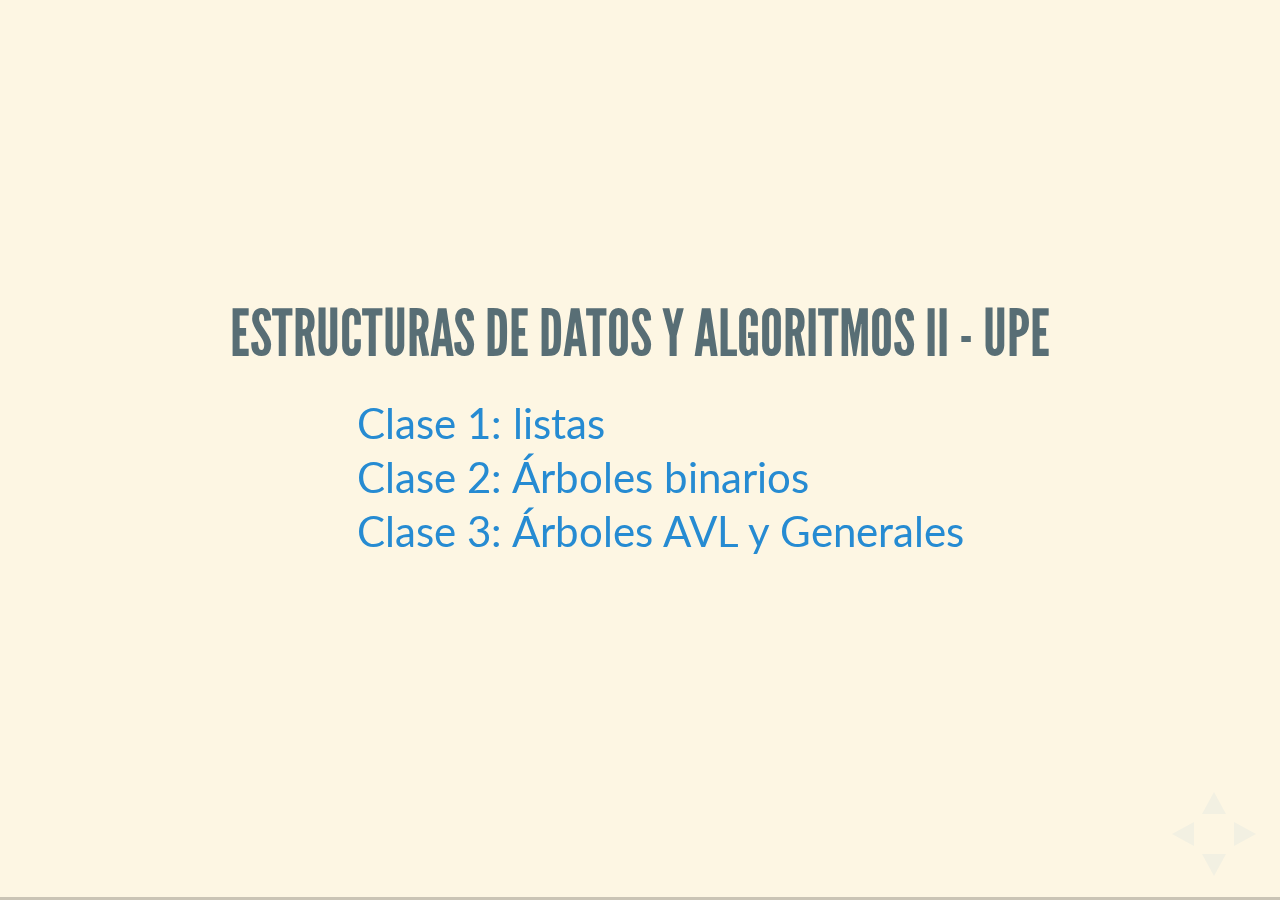
==== commit f059a12f: "clase 3" ====
--- a/index.html
+++ b/index.html
@@ -43,6 +43,7 @@
           <ul style="list-style: none">   
             <li> <a href="clase1.html"> Clase 1: listas </a></li>
             <li> <a href="clase2.html"> Clase 2: Árboles binarios </a></li>
+            <li> <a href="clase3.html"> Clase 3: Árboles AVL y Generales </a></li>
           </ul>
 	</section>
       </div>
--- a/css/helpers.css
+++ b/css/helpers.css
@@ -29,8 +29,25 @@
 .fborder {
     text-shadow: -1px 0 #333, 0 1px #333, 1px 0 #333, 0 -1px #333 !important; 
 }
+
 img.full {
     width: 100%;
-    border: none !important;
     box-shadow: none !important;
-}+}
+
+img {
+  border: 1px solid #ddd !important;
+}
+
+.reveal section div.box {
+    float: left;
+    width: 50%;
+    margin-bottom: 10px;
+    font-size: 20px;
+    text-align: center;
+}
+
+.reveal section div.box img {
+    display: block;
+    margin: 5px auto;
+}
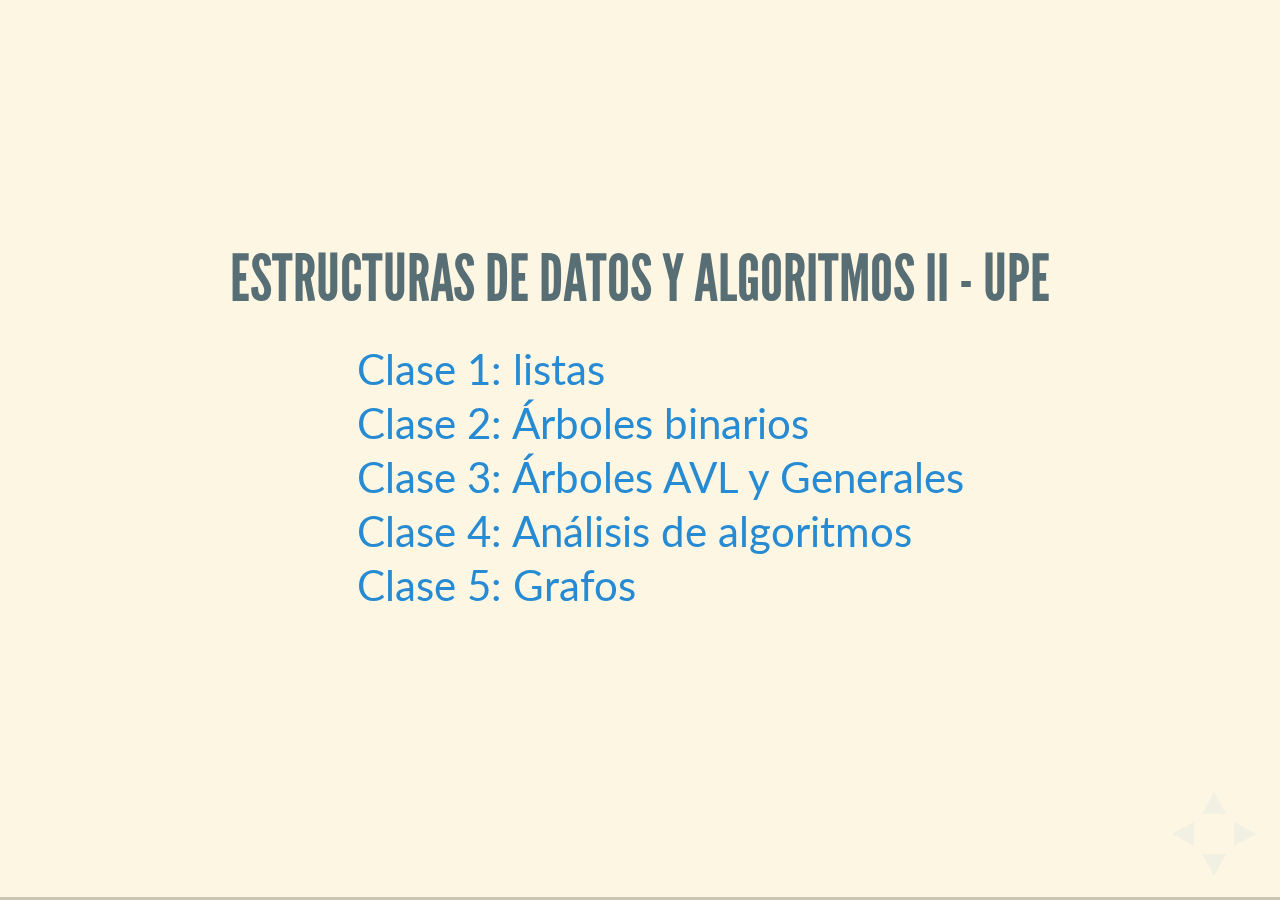
==== commit 0d7f47c0: "clase 4" ====
--- a/index.html
+++ b/index.html
@@ -44,6 +44,8 @@
             <li> <a href="clase1.html"> Clase 1: listas </a></li>
             <li> <a href="clase2.html"> Clase 2: Árboles binarios </a></li>
             <li> <a href="clase3.html"> Clase 3: Árboles AVL y Generales </a></li>
+            <li> <a href="clase4.html"> Clase 4: Análisis de algoritmos </a></li>
+            <li> <a href="clase5.html"> Clase 5: Grafos </a></li>
           </ul>
 	</section>
       </div>
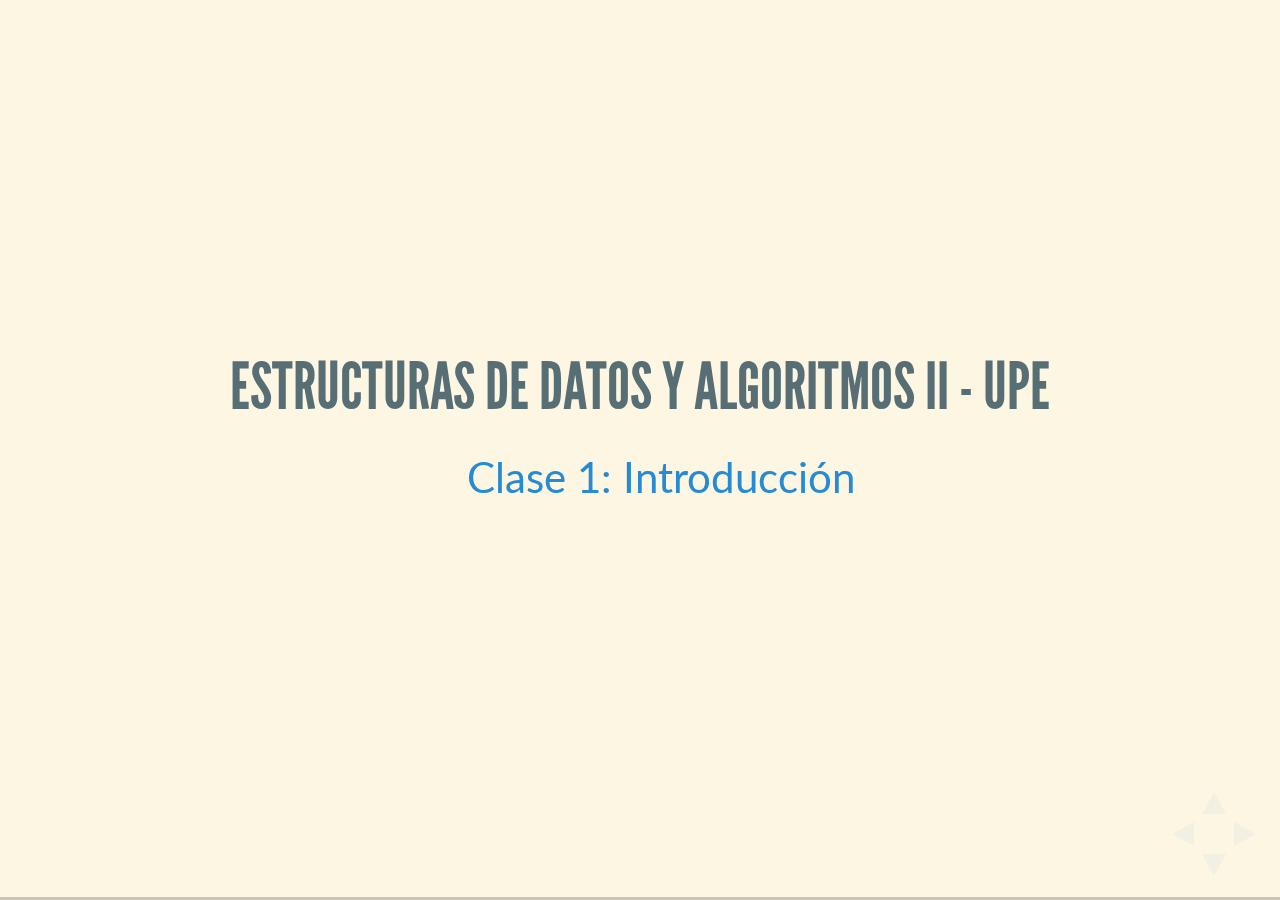
==== commit b2c36630: "clase 1 - 2016" ====
--- a/index.html
+++ b/index.html
@@ -41,11 +41,7 @@
 	<section>
 	  <h3>  Estructuras de Datos y Algoritmos II - UPE </h3>
           <ul style="list-style: none">   
-            <li> <a href="clase1.html"> Clase 1: listas </a></li>
-            <li> <a href="clase2.html"> Clase 2: Árboles binarios </a></li>
-            <li> <a href="clase3.html"> Clase 3: Árboles AVL y Generales </a></li>
-            <li> <a href="clase4.html"> Clase 4: Análisis de algoritmos </a></li>
-            <li> <a href="clase5.html"> Clase 5: Grafos </a></li>
+            <li> <a href="clase1.html"> Clase 1: Introducción </a></li>
           </ul>
 	</section>
       </div>
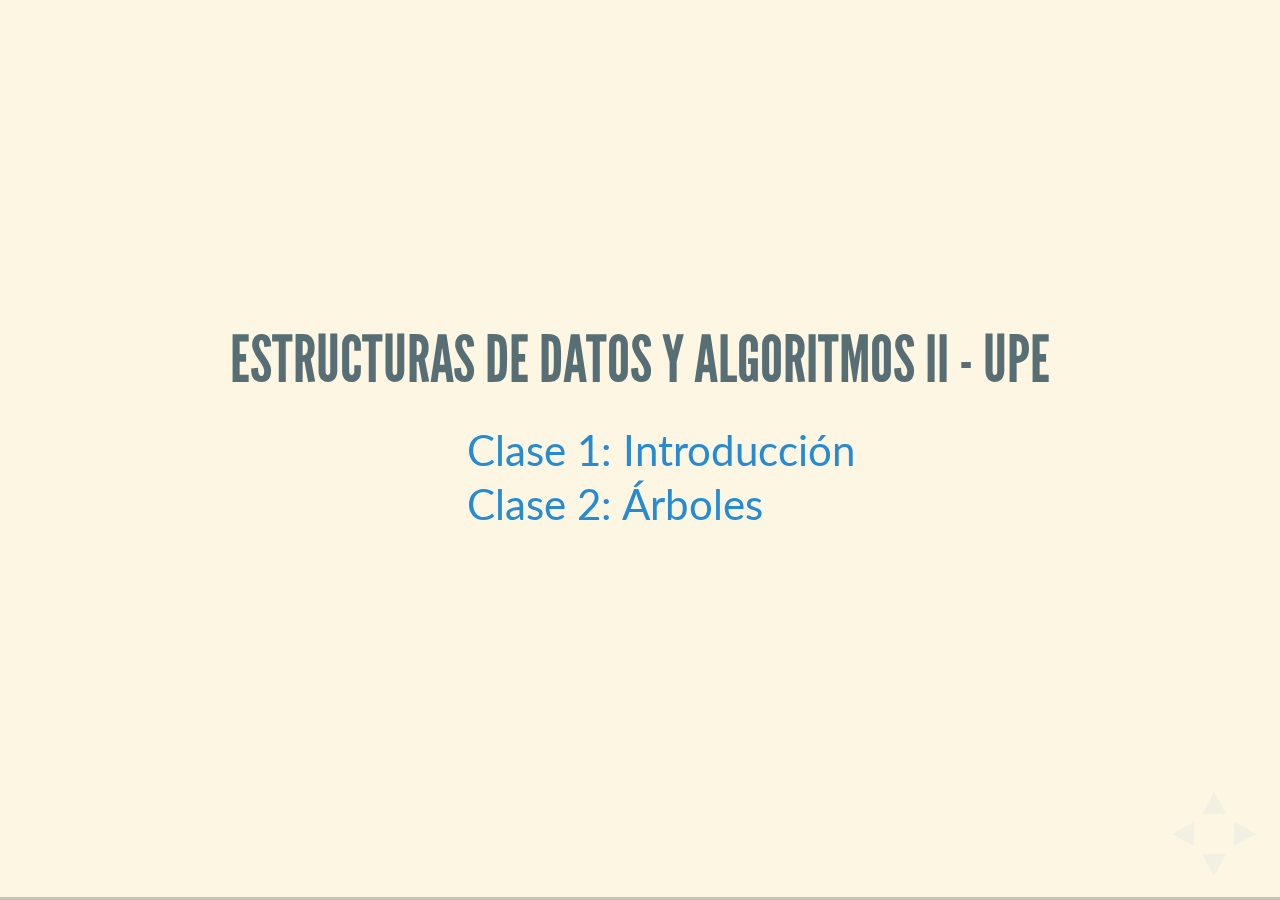
==== commit 32f4e5f1: "Clase 2 2016" ====
--- a/index.html
+++ b/index.html
@@ -42,6 +42,7 @@
 	  <h3>  Estructuras de Datos y Algoritmos II - UPE </h3>
           <ul style="list-style: none">   
             <li> <a href="clase1.html"> Clase 1: Introducción </a></li>
+            <li> <a href="clase2.html"> Clase 2: Árboles </a></li>
           </ul>
 	</section>
       </div>
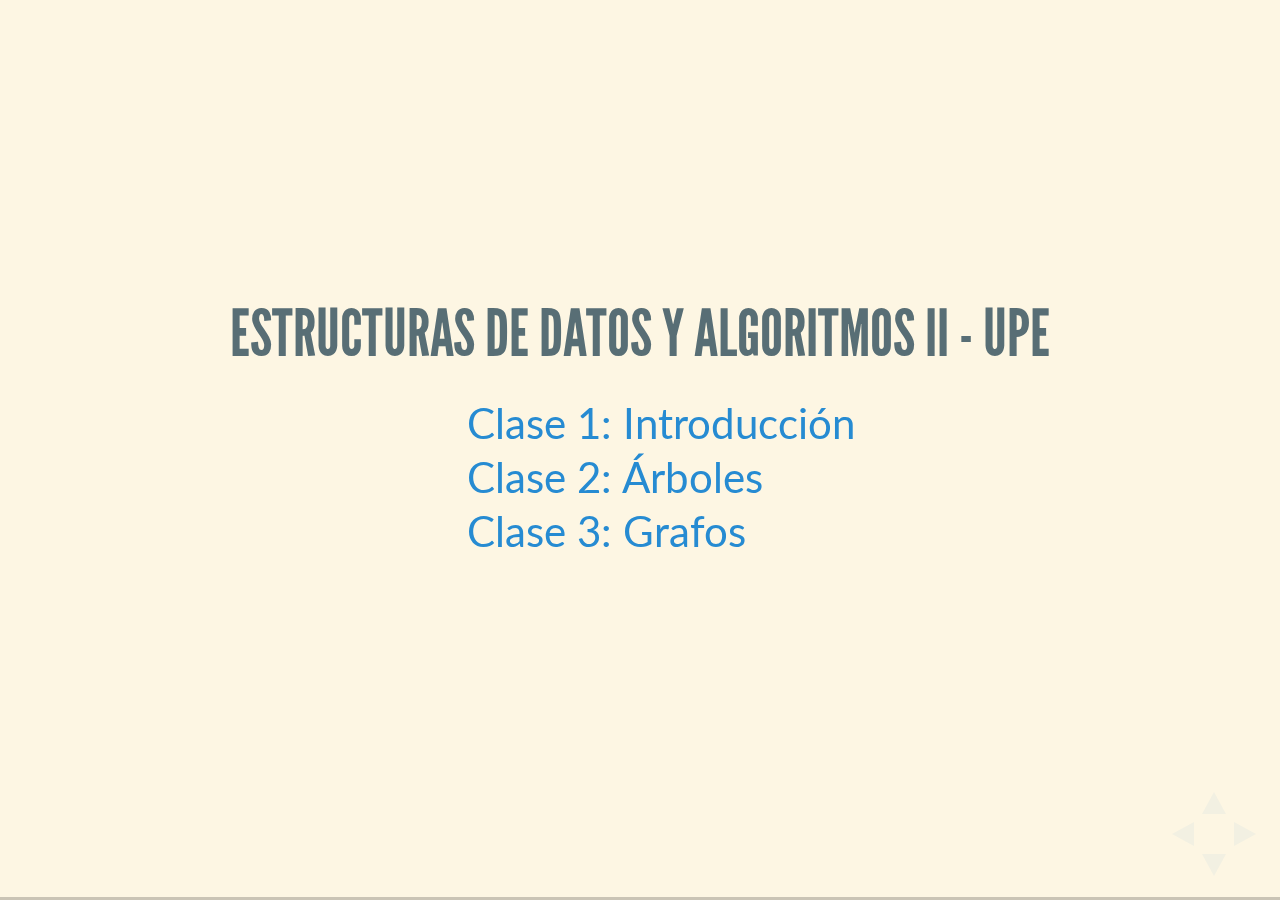
==== commit 413aa4e0: "clase 3" ====
--- a/index.html
+++ b/index.html
@@ -43,6 +43,7 @@
           <ul style="list-style: none">   
             <li> <a href="clase1.html"> Clase 1: Introducción </a></li>
             <li> <a href="clase2.html"> Clase 2: Árboles </a></li>
+            <li> <a href="clase3.html"> Clase 3: Grafos </a></li>
           </ul>
 	</section>
       </div>
